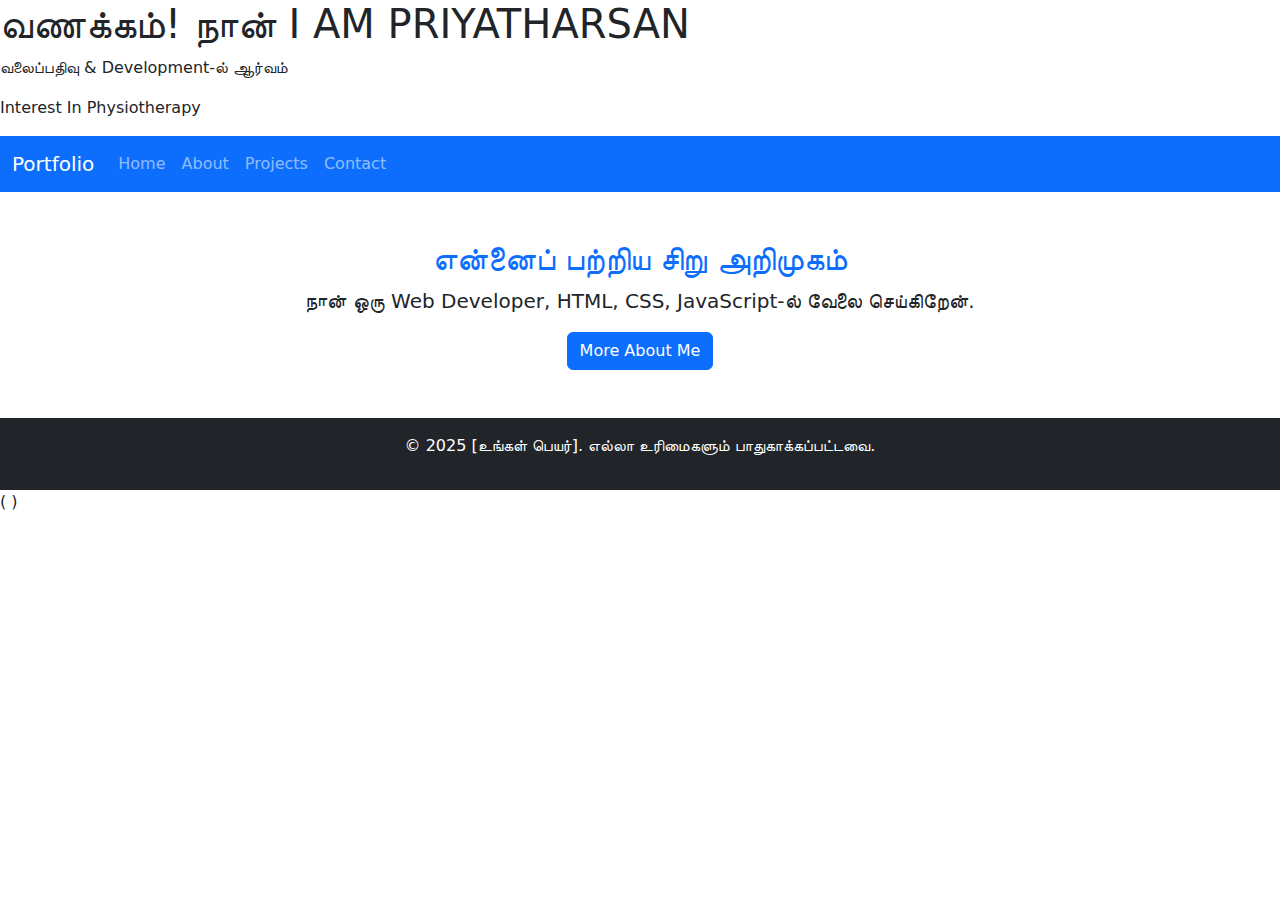
==== index.html @ 528abc93 "Create index.html" ====
<!DOCTYPE html>
<html lang="ta">
<head>
    <meta charset="UTF-8">
    <meta name="viewport" content="width=device-width, initial-scale=1.0">
    <title>என் Portfolio</title>
    <!-- Bootstrap CSS -->
    <link href="https://cdn.jsdelivr.net/npm/bootstrap@5.3.0/dist/css/bootstrap.min.css" rel="stylesheet">
    <link rel="stylesheet" href="style.css">
</head>
<body>
    <header>
        <h1>வணக்கம்! நான் I AM PRIYATHARSAN</h1>
        <p>வலைப்பதிவு & Development-ல் ஆர்வம்</p>
        <p>Interest In Physiotherapy</p>
        <nav class="navbar navbar-expand-lg navbar-dark bg-primary">
    <div class="container-fluid">
        <a class="navbar-brand" href="index.html">Portfolio</a>
        <button class="navbar-toggler" type="button" data-bs-toggle="collapse" data-bs-target="#navbarNav">
            <span class="navbar-toggler-icon"></span>
        </button>
        <div class="collapse navbar-collapse" id="navbarNav">
            <ul class="navbar-nav">
                <li class="nav-item"><a class="nav-link" href="index.html">Home</a></li>
                <li class="nav-item"><a class="nav-link" href="about.html">About</a></li>
                <li class="nav-item"><a class="nav-link" href="projects.html">Projects</a></li>
                <li class="nav-item"><a class="nav-link" href="contact.html">Contact</a></li>
            </ul>
        </div>
    </div>
</nav>
    </header>
    
    <section>
        <section class="container text-center mt-5">
    <h2 class="text-primary">என்னைப் பற்றிய சிறு அறிமுகம்</h2>
    <p class="lead">நான் ஒரு Web Developer, HTML, CSS, JavaScript-ல் வேலை செய்கிறேன்.</p>
    <a href="about.html" class="btn btn-primary">More About Me</a>
</section>
    
    <footer>
        <footer class="bg-dark text-white text-center p-3 mt-5">
    <p>&copy; 2025 [உங்கள் பெயர்]. எல்லா உரிமைகளும் பாதுகாக்கப்பட்டவை.</p>
</footer>
(<!-- Bootstrap JS -->
<script src="https://cdn.jsdelivr.net/npm/bootstrap@5.3.0/dist/js/bootstrap.bundle.min.js"></script>)
</body>
</html>
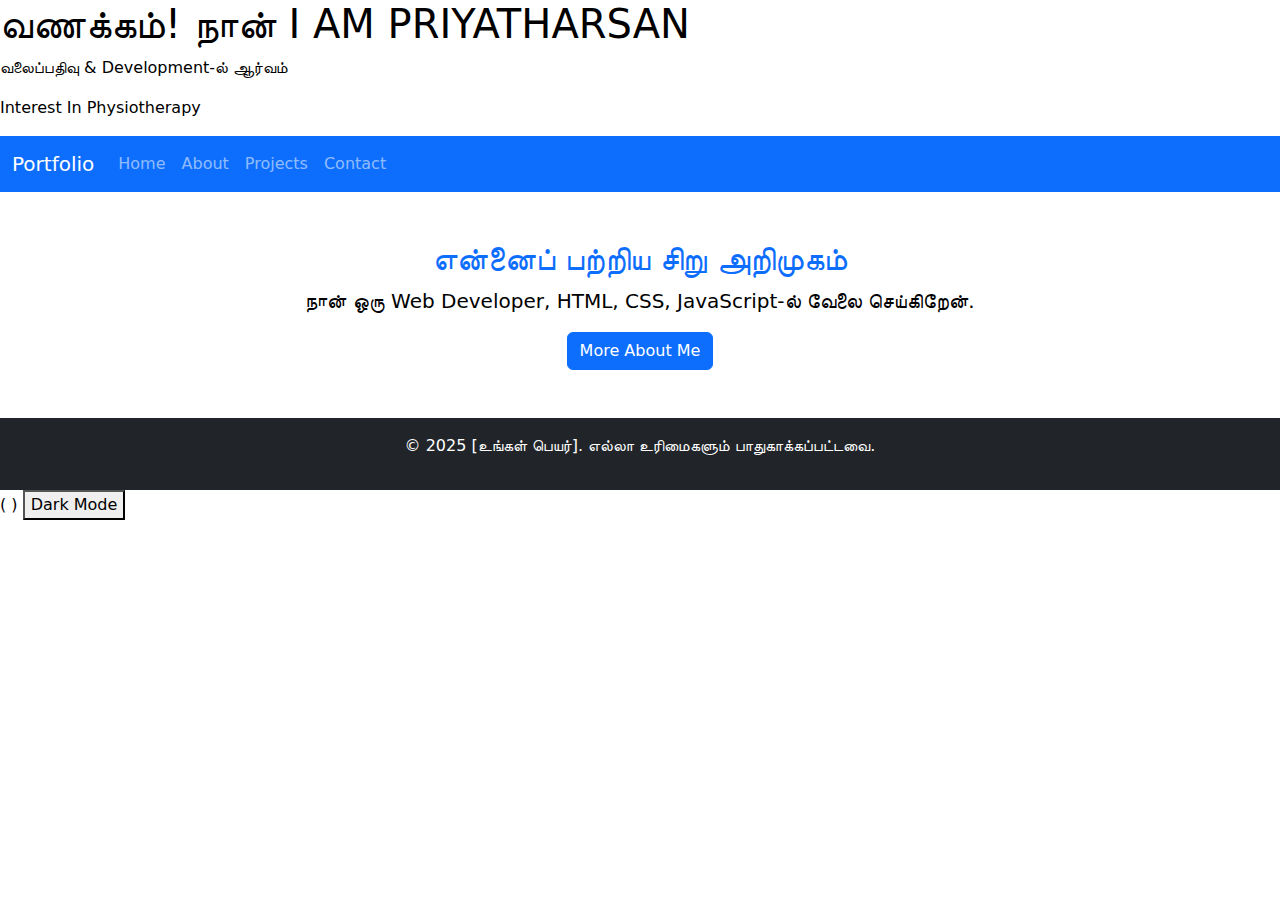
==== commit 6ea86d42: "Update index.html" ====
--- a/index.html
+++ b/index.html
@@ -44,5 +44,5 @@
 </footer>
 (<!-- Bootstrap JS -->
 <script src="https://cdn.jsdelivr.net/npm/bootstrap@5.3.0/dist/js/bootstrap.bundle.min.js"></script>)
-</body>
+</body> <button onclick="toggleDarkMode()">Dark Mode</button>
 </html>
--- a/style.css
+++ b/style.css
@@ -0,0 +1,30 @@
+/* Mobile Screens (Max Width: 600px) */
+@media screen and (max-width: 600px) {
+    body {
+        font-size: 16px;
+    }
+    header {
+        padding: 10px;
+    }
+    nav a {
+        display: block; /* Links ஒவ்வொன்றும் Separate Line-ல வரணும் */
+        padding: 5px;
+    }
+}
+
+/* Tablet Screens (Max Width: 1024px) */
+@media screen and (max-width: 1024px) {
+    body {
+        font-size: 18px;
+    }
+}
+body {
+    background-color: white;
+    color: black;
+    transition: 0.3s;
+}
+
+.dark-mode {
+    background-color: black;
+    color: white;
+}
